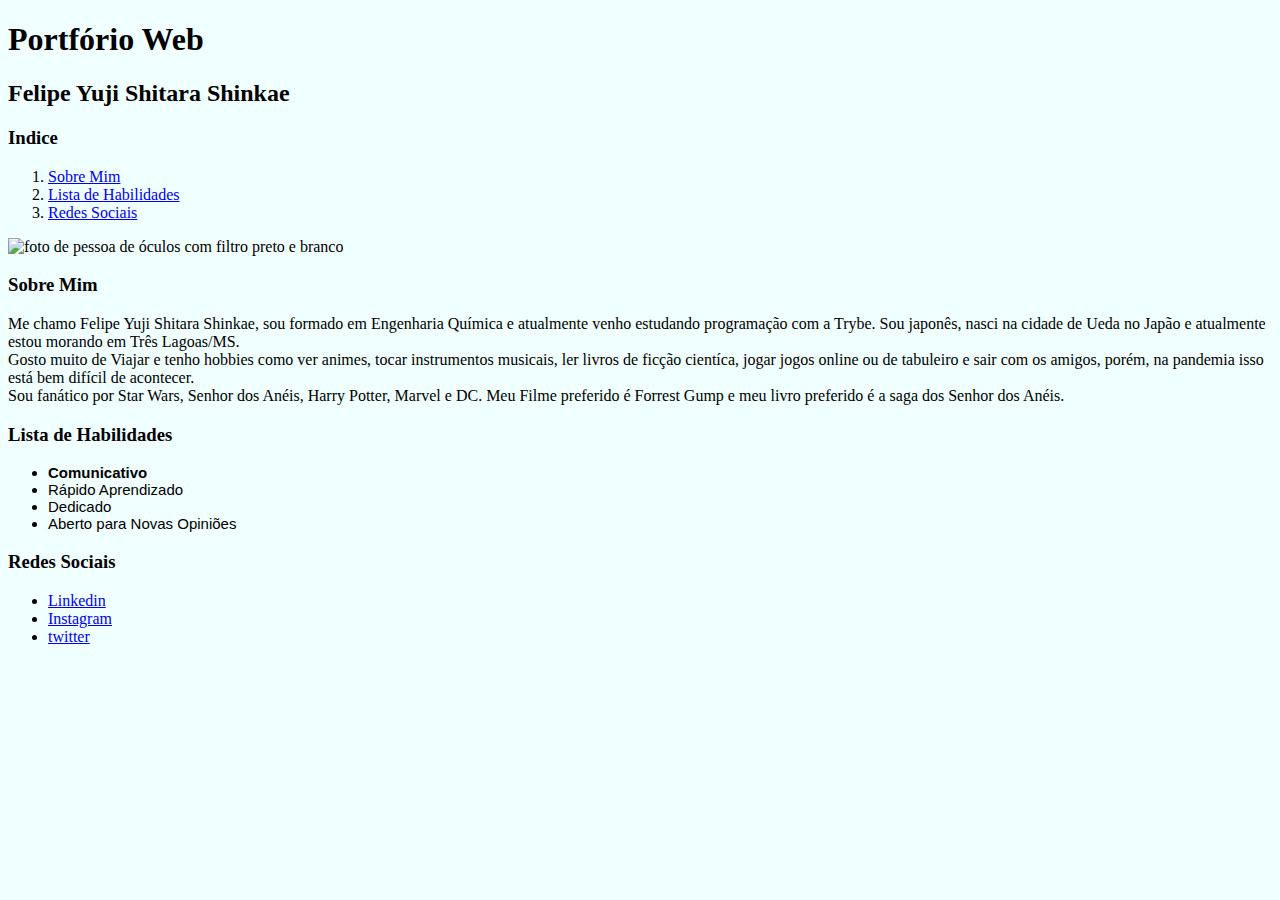
==== Portfólio.html @ c5c2f678 "inicio" ====
<!DOCTYPE html>
<html lang="pt-br">
<head>
  <meta charset="UTF-8">
  <title>Portfório Web</title>
  <style>

    h1 {font-family: 'Times New Roman', Times, serif;}
    body {background-color: azure;}
    .Font-tamanho {font-size: 15px; font-family:-apple-system, BlinkMacSystemFont, 'Segoe UI', Roboto, Oxygen, Ubuntu, Cantarell, 'Open Sans', 'Helvetica Neue', sans-serif}

  </style>

</head>

<body>
  <h1>Portfório Web</h1>
  <h2>Felipe Yuji Shitara Shinkae</h2>

  <h3>Indice</h3>
  <ol>
    <li><a href="#Sobre">Sobre Mim</a></li>
    <li><a href="#lista">Lista de Habilidades</a></li>
    <li><a href="#Redes">Redes Sociais</a></li>

  </ol>

  <img src="Profile.jpg" alt="foto de pessoa de óculos com filtro preto e branco" width="300px">



  <h3 id="Sobre">Sobre Mim</h3>
  <p>Me chamo Felipe Yuji Shitara Shinkae, sou formado em Engenharia Química e atualmente venho estudando programação
    com a Trybe. Sou japonês, nasci na cidade de Ueda no Japão e atualmente estou morando em Três Lagoas/MS. <br>
    Gosto muito de Viajar e tenho hobbies como ver animes, tocar instrumentos musicais, ler livros de ficção cientíca,
    jogar jogos online ou de tabuleiro e sair com os amigos, porém, na pandemia isso está bem difícil de acontecer.<br>
    Sou fanático por Star Wars, Senhor dos Anéis, Harry Potter, Marvel e DC. Meu Filme preferido é Forrest Gump e meu
    livro preferido é a saga dos Senhor dos Anéis.

  </p>

  <h3 id="lista">Lista de Habilidades</h3>
  <ul class="Font-tamanho">
    <li><strong>Comunicativo</strong></li>
    <li>Rápido Aprendizado</li>
    <li>Dedicado</li>
    <li>Aberto para Novas Opiniões</li>
  </ul>

  <h3 id="Redes">Redes Sociais</h3>
  <ul>
    <li><a href="https://www.linkedin.com/in/felipe-shinkae/" target="_blank">Linkedin</a></li>
    <li><a href="https://www.instagram.com/fshinkae" target="_blank">Instagram</a></li>
    <li><a href="https://twitter.com/fshinkae" target="_blank">twitter</a></li>
  </ul>

</body>

</html>
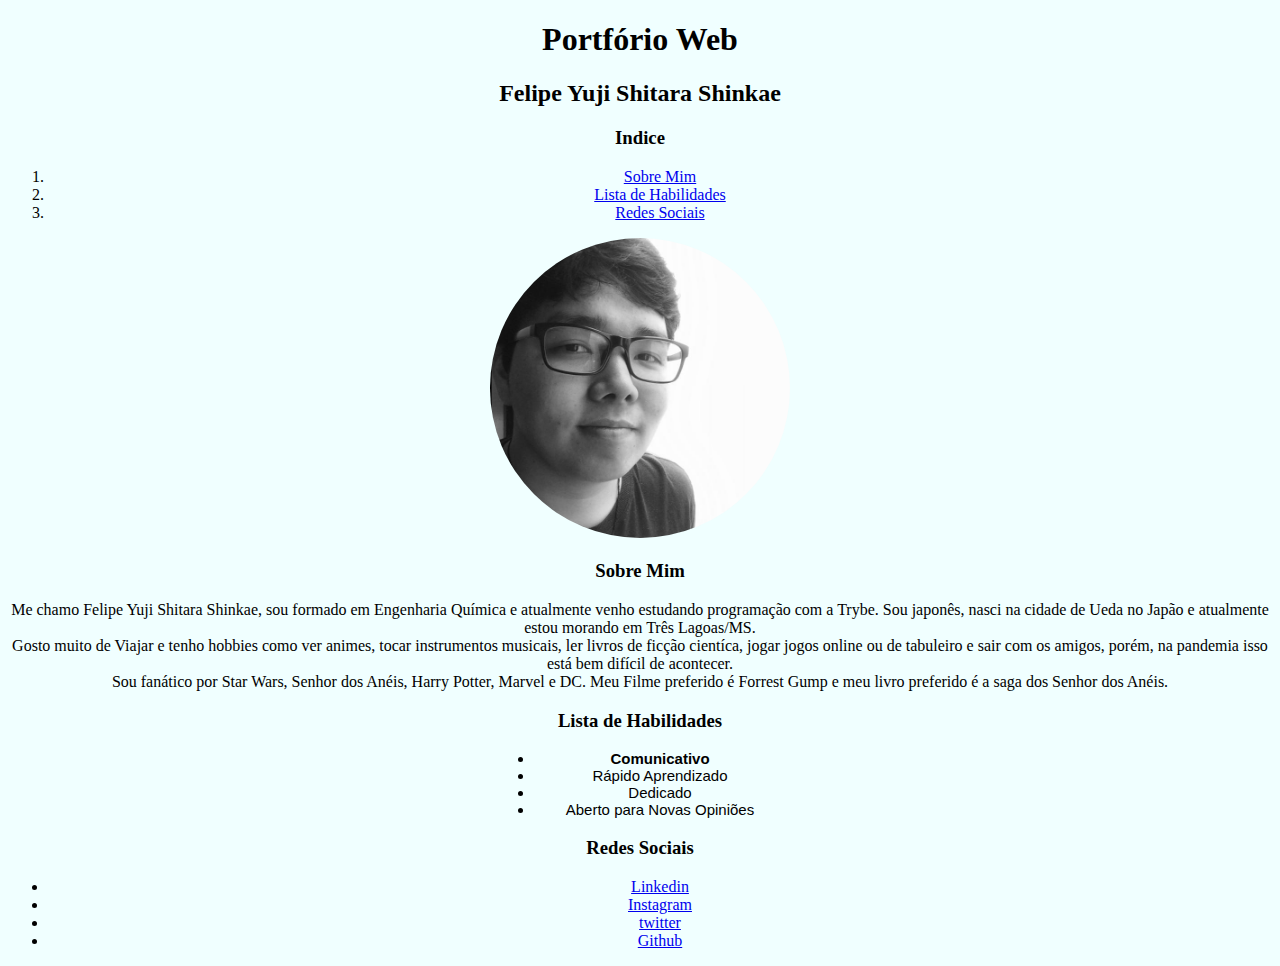
==== commit daa034c7: "layout" ====
--- a/Portfólio.html
+++ b/Portfólio.html
@@ -1,58 +1,78 @@
 <!DOCTYPE html>
 <html lang="pt-br">
+
 <head>
   <meta charset="UTF-8">
   <title>Portfório Web</title>
   <style>
+    h1 {
+      font-family: 'Times New Roman', Times, serif;
+    }
 
-    h1 {font-family: 'Times New Roman', Times, serif;}
-    body {background-color: azure;}
-    .Font-tamanho {font-size: 15px; font-family:-apple-system, BlinkMacSystemFont, 'Segoe UI', Roboto, Oxygen, Ubuntu, Cantarell, 'Open Sans', 'Helvetica Neue', sans-serif}
+    body {
+      background-color: azure;
+    }
 
+    .Font-tamanho {
+      font-size: 15px;
+      font-family: -apple-system, BlinkMacSystemFont, 'Segoe UI', Roboto, Oxygen, Ubuntu, Cantarell, 'Open Sans', 'Helvetica Neue', sans-serif;
+      width: 20%;
+      margin: auto;
+    }
+
+    #img {
+      border-radius: 50%
+    }
   </style>
 
 </head>
 
 <body>
-  <h1>Portfório Web</h1>
-  <h2>Felipe Yuji Shitara Shinkae</h2>
+  <center>
 
-  <h3>Indice</h3>
-  <ol>
-    <li><a href="#Sobre">Sobre Mim</a></li>
-    <li><a href="#lista">Lista de Habilidades</a></li>
-    <li><a href="#Redes">Redes Sociais</a></li>
+    <h1>Portfório Web</h1>
+    <h2>Felipe Yuji Shitara Shinkae</h2>
 
-  </ol>
+    <h3>Indice</h3>
+    <ol>
+      <li><a href="#Sobre">Sobre Mim</a></li>
+      <li><a href="#lista">Lista de Habilidades</a></li>
+      <li><a href="#Redes">Redes Sociais</a></li>
 
-  <img src="Profile.jpg" alt="foto de pessoa de óculos com filtro preto e branco" width="300px">
+    </ol>
+
+    <img id="img" src="Profile.jpg" alt="foto de pessoa de óculos com filtro preto e branco" width="300px">
 
 
 
-  <h3 id="Sobre">Sobre Mim</h3>
-  <p>Me chamo Felipe Yuji Shitara Shinkae, sou formado em Engenharia Química e atualmente venho estudando programação
-    com a Trybe. Sou japonês, nasci na cidade de Ueda no Japão e atualmente estou morando em Três Lagoas/MS. <br>
-    Gosto muito de Viajar e tenho hobbies como ver animes, tocar instrumentos musicais, ler livros de ficção cientíca,
-    jogar jogos online ou de tabuleiro e sair com os amigos, porém, na pandemia isso está bem difícil de acontecer.<br>
-    Sou fanático por Star Wars, Senhor dos Anéis, Harry Potter, Marvel e DC. Meu Filme preferido é Forrest Gump e meu
-    livro preferido é a saga dos Senhor dos Anéis.
+    <h3 id="Sobre">Sobre Mim</h3>
+    <p>Me chamo Felipe Yuji Shitara Shinkae, sou formado em Engenharia Química e atualmente venho estudando programação
+      com a Trybe. Sou japonês, nasci na cidade de Ueda no Japão e atualmente estou morando em Três Lagoas/MS. <br>
+      Gosto muito de Viajar e tenho hobbies como ver animes, tocar instrumentos musicais, ler livros de ficção cientíca,
+      jogar jogos online ou de tabuleiro e sair com os amigos, porém, na pandemia isso está bem difícil de
+      acontecer.<br>
+      Sou fanático por Star Wars, Senhor dos Anéis, Harry Potter, Marvel e DC. Meu Filme preferido é Forrest Gump e meu
+      livro preferido é a saga dos Senhor dos Anéis.
 
-  </p>
+    </p>
 
-  <h3 id="lista">Lista de Habilidades</h3>
-  <ul class="Font-tamanho">
-    <li><strong>Comunicativo</strong></li>
-    <li>Rápido Aprendizado</li>
-    <li>Dedicado</li>
-    <li>Aberto para Novas Opiniões</li>
-  </ul>
+    <h3 id="lista">Lista de Habilidades</h3>
+    <ul class="Font-tamanho">
+      <li><strong>Comunicativo</strong></li>
+      <li>Rápido Aprendizado</li>
+      <li>Dedicado</li>
+      <li>Aberto para Novas Opiniões</li>
+    </ul>
 
-  <h3 id="Redes">Redes Sociais</h3>
-  <ul>
-    <li><a href="https://www.linkedin.com/in/felipe-shinkae/" target="_blank">Linkedin</a></li>
-    <li><a href="https://www.instagram.com/fshinkae" target="_blank">Instagram</a></li>
-    <li><a href="https://twitter.com/fshinkae" target="_blank">twitter</a></li>
-  </ul>
+    <h3 id="Redes">Redes Sociais</h3>
+    <ul>
+      <li><a href="https://www.linkedin.com/in/felipe-shinkae/" target="_blank">Linkedin</a></li>
+      <li><a href="https://www.instagram.com/fshinkae" target="_blank">Instagram</a></li>
+      <li><a href="https://twitter.com/fshinkae" target="_blank">twitter</a></li>
+      <li><a href="https://github.com/fshinkae" target="_blank">Github</a></li>
+    </ul>
+  </center>
+
 
 </body>
 
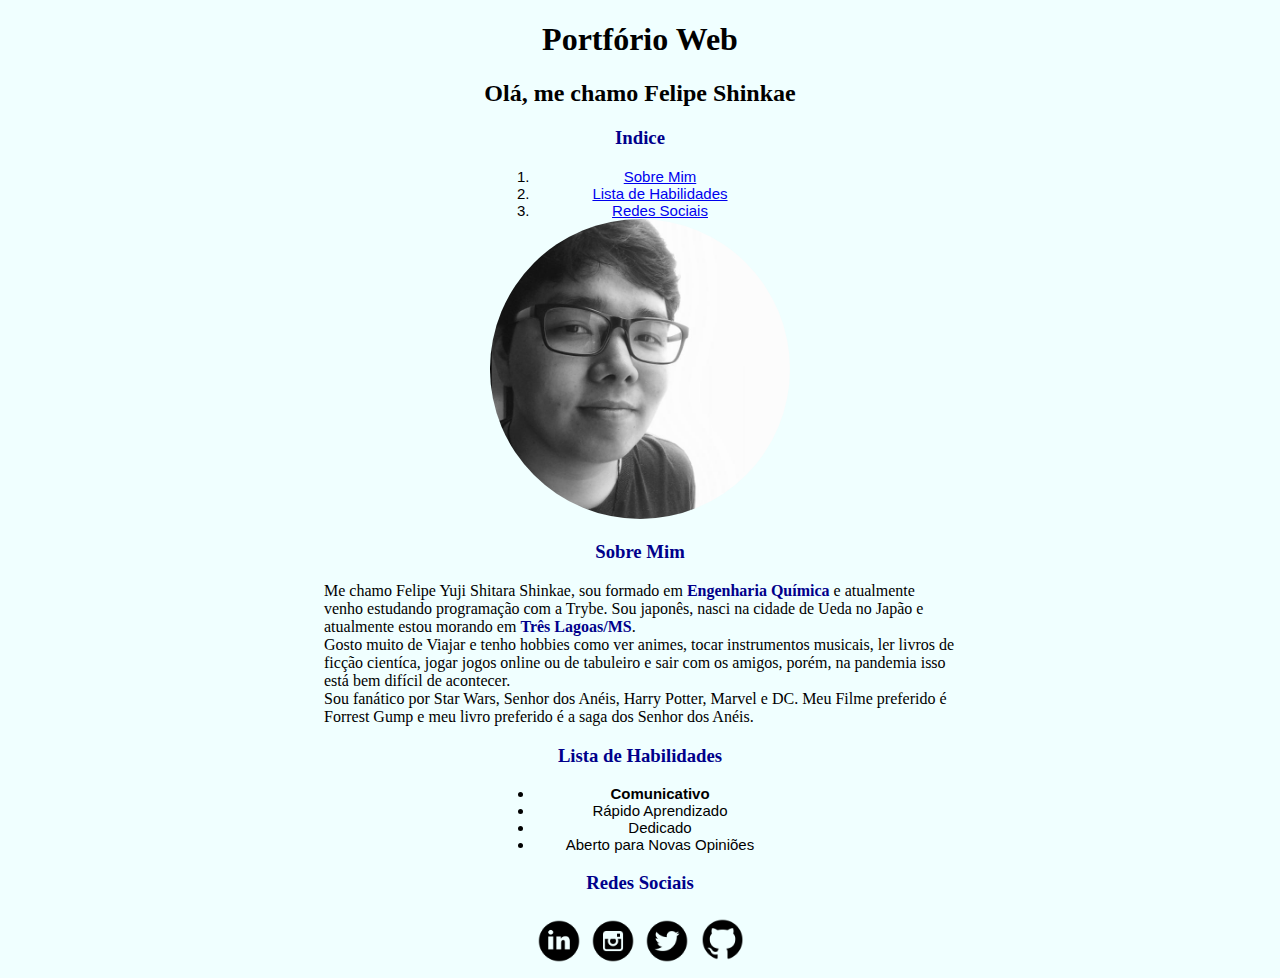
==== commit 948168bf: "Icones e Ajustes de Fonte" ====
--- a/Portfólio.html
+++ b/Portfólio.html
@@ -8,12 +8,23 @@
     h1 {
       font-family: 'Times New Roman', Times, serif;
     }
+    
+    h3 {
+      color: #00008B;
+    }
 
     body {
       background-color: azure;
     }
 
-    .Font-tamanho {
+    .List-hability {
+      font-size: 15px;
+      font-family: -apple-system, BlinkMacSystemFont, 'Segoe UI', Roboto, Oxygen, Ubuntu, Cantarell, 'Open Sans', 'Helvetica Neue', sans-serif;
+      width: 20%;
+      margin: auto;
+    }
+
+    .Indice {
       font-size: 15px;
       font-family: -apple-system, BlinkMacSystemFont, 'Segoe UI', Roboto, Oxygen, Ubuntu, Cantarell, 'Open Sans', 'Helvetica Neue', sans-serif;
       width: 20%;
@@ -23,6 +34,20 @@
     #img {
       border-radius: 50%
     }
+
+    div.box {
+      width: 50px;
+      display: inline-block;
+    }
+
+    .Sobre-mim {
+      width: 50%;
+      text-align: left;
+    }
+
+    .Strong-words {
+      color: #00008B;
+    }
   </style>
 
 </head>
@@ -31,10 +56,10 @@
   <center>
 
     <h1>Portfório Web</h1>
-    <h2>Felipe Yuji Shitara Shinkae</h2>
+    <h2>Olá, me chamo Felipe Shinkae</h2>
 
     <h3>Indice</h3>
-    <ol>
+    <ol class="Indice">
       <li><a href="#Sobre">Sobre Mim</a></li>
       <li><a href="#lista">Lista de Habilidades</a></li>
       <li><a href="#Redes">Redes Sociais</a></li>
@@ -46,8 +71,11 @@
 
 
     <h3 id="Sobre">Sobre Mim</h3>
-    <p>Me chamo Felipe Yuji Shitara Shinkae, sou formado em Engenharia Química e atualmente venho estudando programação
-      com a Trybe. Sou japonês, nasci na cidade de Ueda no Japão e atualmente estou morando em Três Lagoas/MS. <br>
+    <p Class="Sobre-mim">Me chamo Felipe Yuji Shitara Shinkae, sou formado em <strong class="Strong-words">Engenharia
+        Química</strong> e atualmente venho
+      estudando programação
+      com a Trybe. Sou japonês, nasci na cidade de Ueda no Japão e atualmente estou morando em <strong
+        class="Strong-words">Três Lagoas/MS</strong>. <br>
       Gosto muito de Viajar e tenho hobbies como ver animes, tocar instrumentos musicais, ler livros de ficção cientíca,
       jogar jogos online ou de tabuleiro e sair com os amigos, porém, na pandemia isso está bem difícil de
       acontecer.<br>
@@ -57,7 +85,7 @@
     </p>
 
     <h3 id="lista">Lista de Habilidades</h3>
-    <ul class="Font-tamanho">
+    <ul class="List-hability">
       <li><strong>Comunicativo</strong></li>
       <li>Rápido Aprendizado</li>
       <li>Dedicado</li>
@@ -65,12 +93,25 @@
     </ul>
 
     <h3 id="Redes">Redes Sociais</h3>
-    <ul>
-      <li><a href="https://www.linkedin.com/in/felipe-shinkae/" target="_blank">Linkedin</a></li>
-      <li><a href="https://www.instagram.com/fshinkae" target="_blank">Instagram</a></li>
-      <li><a href="https://twitter.com/fshinkae" target="_blank">twitter</a></li>
-      <li><a href="https://github.com/fshinkae" target="_blank">Github</a></li>
-    </ul>
+
+    <div class="box">
+      <a href="https://www.linkedin.com/in/felipe-shinkae/" target="_blank"> <img src="Linkedin.png"
+          alt="Linkedin de Felipe Shinkae" width="50px"></a>
+    </div>
+
+    <div class="box"><a href="https://www.instagram.com/fshinkae" target="_blank"><img src="Instagram.png"
+          alt="Instagram de Felipe Shinkae" width="50px"></a></div>
+
+    <div class="box">
+      <a href="https://twitter.com/fshinkae" target="_blank"><img src="Twitter.png" alt="Twitter de Felipe Shinkae"
+          width="50px"></a>
+    </div>
+
+    <div class="box">
+      <a href="https://github.com/fshinkae" target="_blank"><img src="Github.png" alt="Github de Felipe Shinkae"
+          width="53px"></a>
+    </div>
+
   </center>
 
 
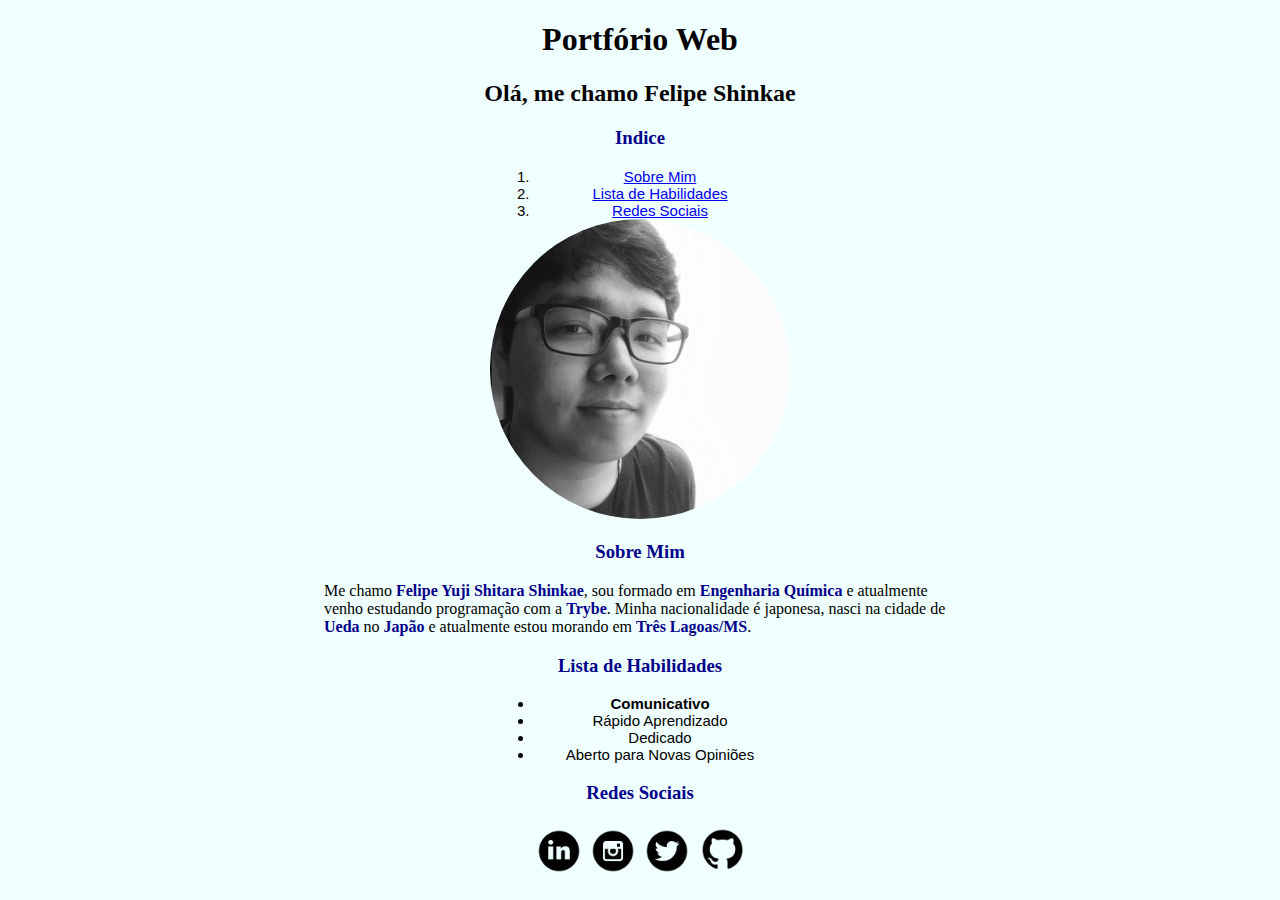
==== commit aa736621: "Ajuste Sobre Mim" ====
--- a/Portfólio.html
+++ b/Portfólio.html
@@ -8,7 +8,7 @@
     h1 {
       font-family: 'Times New Roman', Times, serif;
     }
-    
+
     h3 {
       color: #00008B;
     }
@@ -71,17 +71,9 @@
 
 
     <h3 id="Sobre">Sobre Mim</h3>
-    <p Class="Sobre-mim">Me chamo Felipe Yuji Shitara Shinkae, sou formado em <strong class="Strong-words">Engenharia
-        Química</strong> e atualmente venho
-      estudando programação
-      com a Trybe. Sou japonês, nasci na cidade de Ueda no Japão e atualmente estou morando em <strong
-        class="Strong-words">Três Lagoas/MS</strong>. <br>
-      Gosto muito de Viajar e tenho hobbies como ver animes, tocar instrumentos musicais, ler livros de ficção cientíca,
-      jogar jogos online ou de tabuleiro e sair com os amigos, porém, na pandemia isso está bem difícil de
-      acontecer.<br>
-      Sou fanático por Star Wars, Senhor dos Anéis, Harry Potter, Marvel e DC. Meu Filme preferido é Forrest Gump e meu
-      livro preferido é a saga dos Senhor dos Anéis.
-
+    <p Class="Sobre-mim">Me chamo <strong class="Strong-words">Felipe Yuji Shitara Shinkae</strong>, sou formado em
+      <strong class="Strong-words">Engenharia Química</strong> e atualmente venho estudando programação com a <strong class="Strong-words">Trybe</strong>. Minha nacionalidade é japonesa, nasci na cidade de <strong class="Strong-words">Ueda</strong> no
+      <strong class="Strong-words">Japão</strong> e atualmente estou morando em <strong class="Strong-words">Três Lagoas/MS</strong>. <br>
     </p>
 
     <h3 id="lista">Lista de Habilidades</h3>
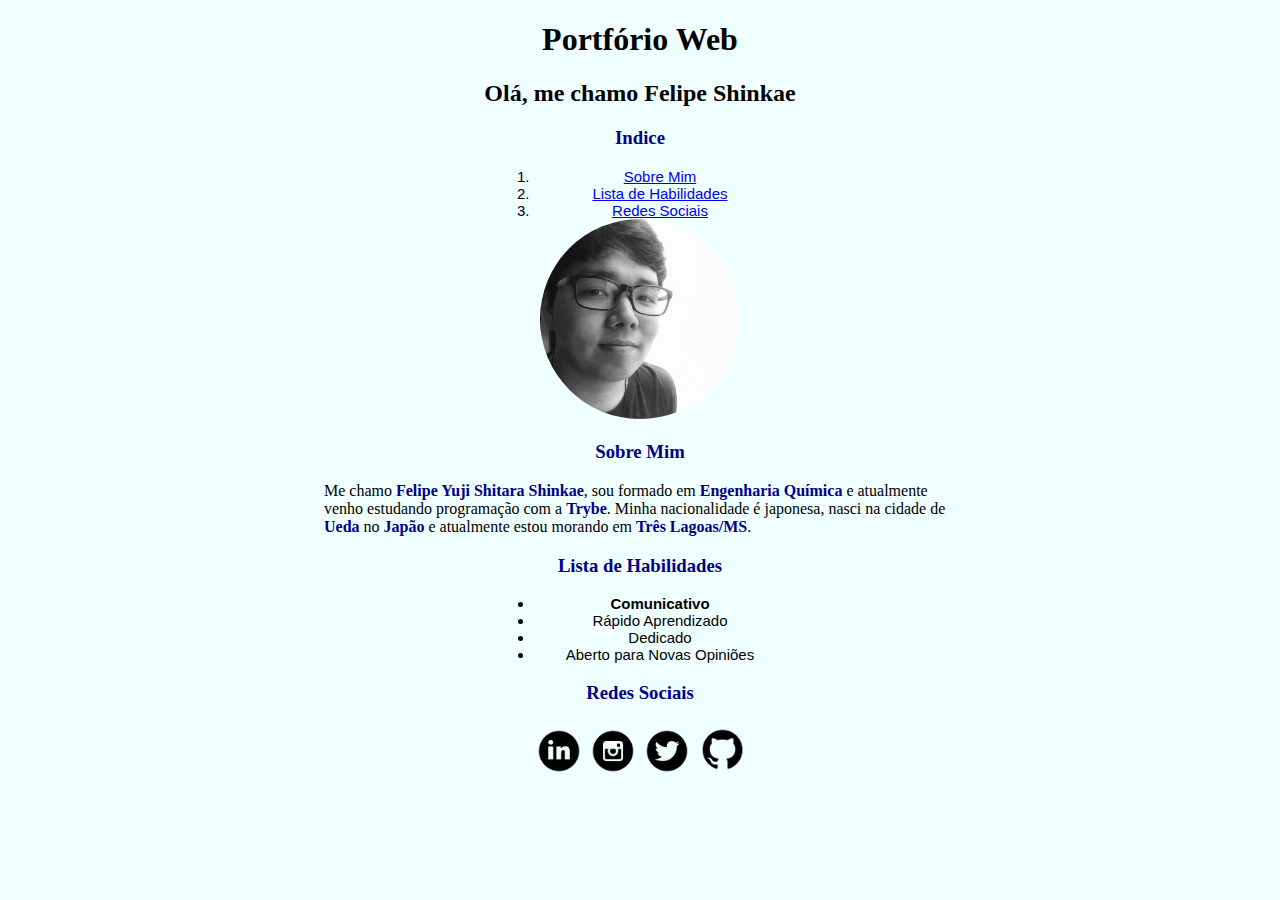
==== commit c53119f7: "ACentralizando" ====
--- a/Portfólio.html
+++ b/Portfólio.html
@@ -53,8 +53,7 @@
 </head>
 
 <body>
-  <center>
-
+<center>
     <h1>Portfório Web</h1>
     <h2>Olá, me chamo Felipe Shinkae</h2>
 
@@ -66,7 +65,7 @@
 
     </ol>
 
-    <img id="img" src="Profile.jpg" alt="foto de pessoa de óculos com filtro preto e branco" width="300px">
+    <img id="img" src="Profile.jpg" alt="foto de pessoa de óculos com filtro preto e branco" width="200px">
 
 
 
@@ -103,9 +102,7 @@
       <a href="https://github.com/fshinkae" target="_blank"><img src="Github.png" alt="Github de Felipe Shinkae"
           width="53px"></a>
     </div>
-
   </center>
-
 
 </body>
 
